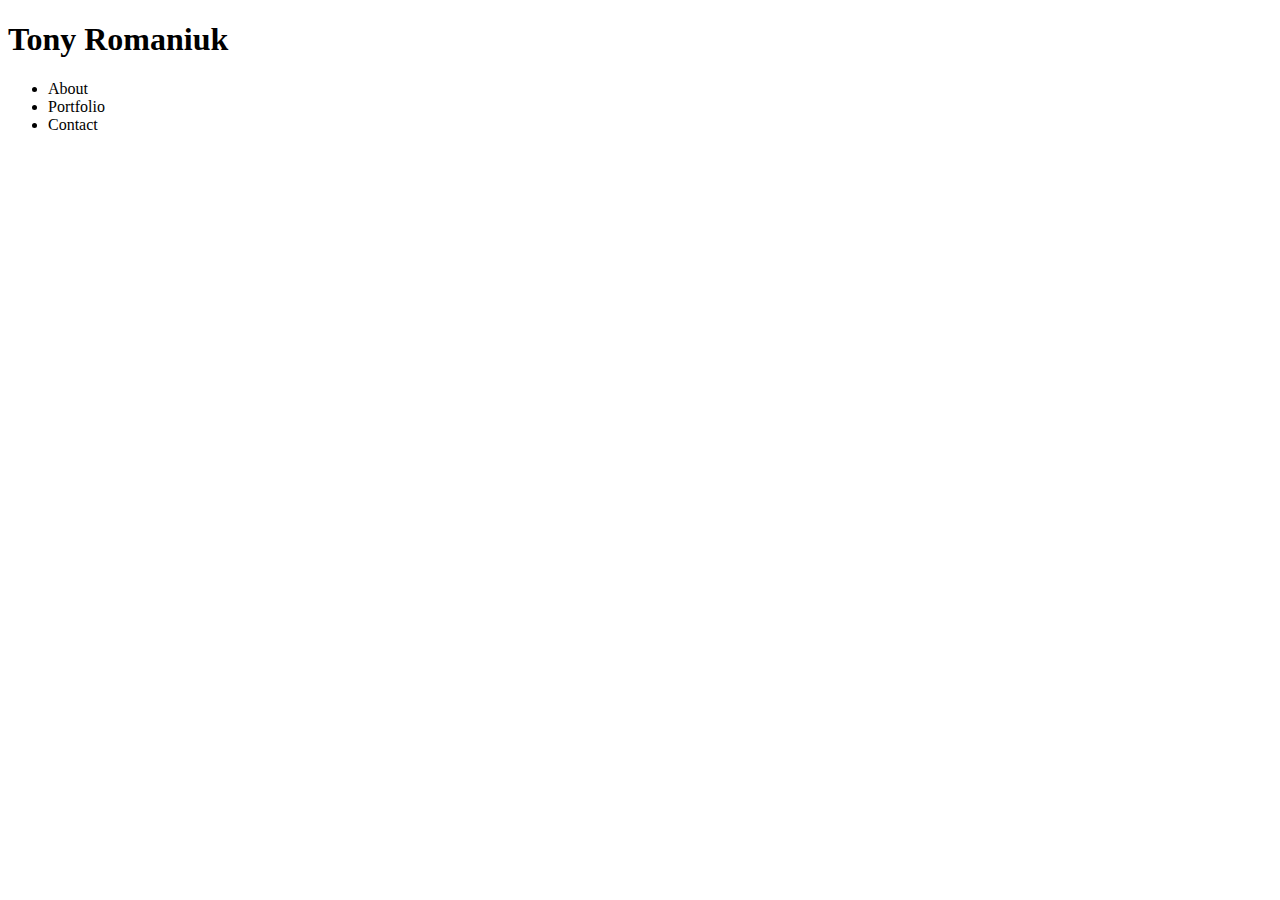
==== index.html @ a010b267 "Initial Commit" ====
<!DOCTYPE html>
<html>
<head>
    <title>About></title>
    <link rel="stylesheet" type="text/css" href="about.css">
</head>
<body>
    <div class="page-width">
        <div class="top-bar">
            <h1>Tony Romaniuk</h1>
                <div class="nav-list">
                <ul>
                    <li>About</li>
                    <li>Portfolio</li>
                    <li>Contact</li>
                </ul>
                </div>
        </div>
    </div>
</body>
</html>
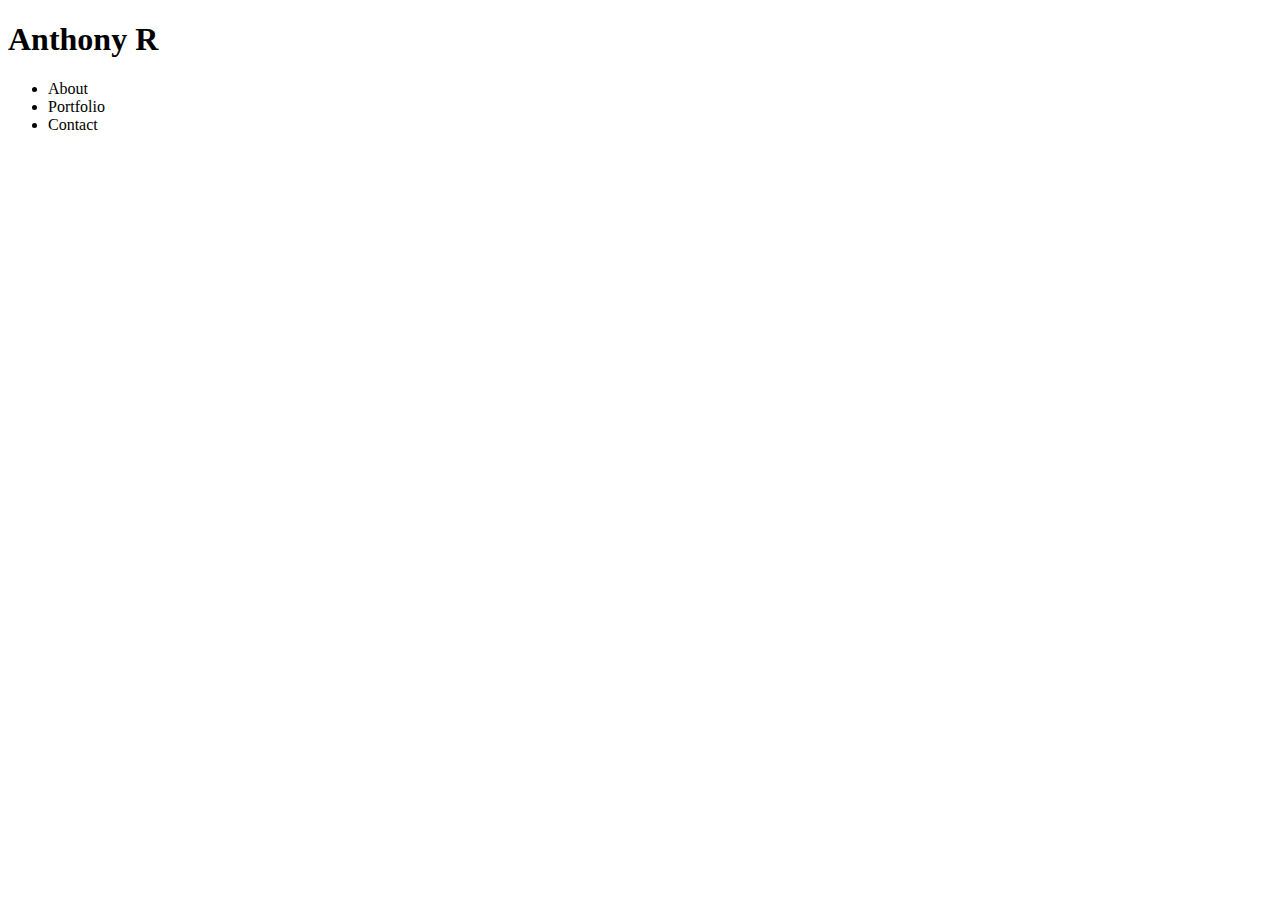
==== commit a789921d: "Name Change" ====
--- a/index.html
+++ b/index.html
@@ -7,7 +7,7 @@
 <body>
     <div class="page-width">
         <div class="top-bar">
-            <h1>Tony Romaniuk</h1>
+            <h1>Anthony R</h1>
                 <div class="nav-list">
                 <ul>
                     <li>About</li>
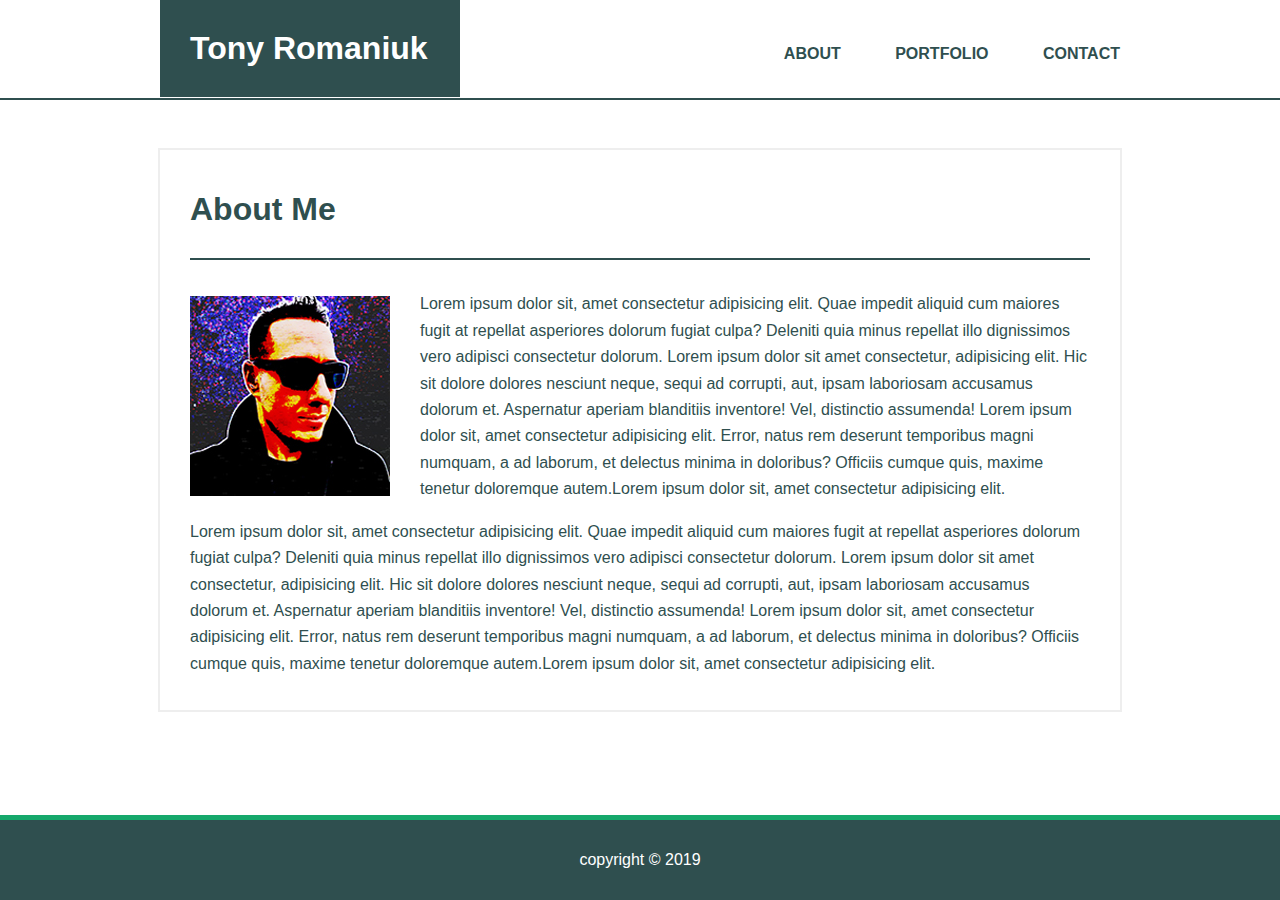
==== commit 9b1cfe07: "Index in Root Folder" ====
--- a/index.html
+++ b/index.html
@@ -1,23 +1,53 @@
 <!DOCTYPE html>
-<html>
+<html lang="en us">
+
 <head>
+    <meta charset="UTF-8">
     <title>About></title>
-    <link rel="stylesheet" type="text/css" href="about.css">
+    <link rel="stylesheet" type="text/css" href="index.css">
 </head>
+
 <body>
-    <div class="page-width">
-        <div class="top-bar">
-            <h1>Anthony R</h1>
-                <div class="nav-list">
-                <ul>
-                    <li>About</li>
-                    <li>Portfolio</li>
-                    <li>Contact</li>
-                </ul>
-                </div>
+
+<header> 
+    <div class="container">
+       
+        <div class="name-container">
+        <h1 class="name">Tony Romaniuk</h1>
         </div>
+       
+        <nav>
+            <ul>
+                <li><a href="#">About</a></li>
+                <li><a href="Portfolio/portfolio.html">Portfolio</a></li>
+                <li><a href="Contact/contact.html">Contact</a></li>
+            </ul>
+        </nav>
+    
     </div>
+</header>
+
+<main>
+    <div class="box-1">
+
+        <h1 class="about">About Me</h1>
+        <hr/>
+        
+        <img class="bio-image" src="About/me.jpg" alt="Image of Me" />
+
+        <p class="p1">Lorem ipsum dolor sit, amet consectetur adipisicing elit. Quae impedit aliquid cum maiores fugit at repellat asperiores dolorum fugiat culpa? Deleniti quia minus repellat illo dignissimos vero adipisci consectetur dolorum. Lorem ipsum dolor sit amet consectetur, adipisicing elit. Hic sit dolore dolores nesciunt neque, sequi ad corrupti, aut, ipsam laboriosam accusamus dolorum et. Aspernatur aperiam blanditiis inventore! Vel, distinctio assumenda! Lorem ipsum dolor sit, amet consectetur adipisicing elit. Error, natus rem deserunt temporibus magni numquam, a ad laborum, et delectus minima in doloribus? Officiis cumque quis, maxime tenetur doloremque autem.Lorem ipsum dolor sit, amet consectetur adipisicing elit.</p>
+
+        <p class="p2">Lorem ipsum dolor sit, amet consectetur adipisicing elit. Quae impedit aliquid cum maiores fugit at repellat asperiores dolorum fugiat culpa? Deleniti quia minus repellat illo dignissimos vero adipisci consectetur dolorum. Lorem ipsum dolor sit amet consectetur, adipisicing elit. Hic sit dolore dolores nesciunt neque, sequi ad corrupti, aut, ipsam laboriosam accusamus dolorum et. Aspernatur aperiam blanditiis inventore! Vel, distinctio assumenda! Lorem ipsum dolor sit, amet consectetur adipisicing elit. Error, natus rem deserunt temporibus magni numquam, a ad laborum, et delectus minima in doloribus? Officiis cumque quis, maxime tenetur doloremque autem.Lorem ipsum dolor sit, amet consectetur adipisicing elit.</p>
+  
+    </div>
+</main>
+
+<footer>
+    <p>copyright &copy; 2019</p>
+</footer>
+
 </body>
+
 </html>
 
 
--- a/index.css
+++ b/index.css
@@ -0,0 +1,140 @@
+body{
+    background-image: url("white-waves.png");
+    background-position: center;
+    background-repeat: no-repeat;
+    background-size: cover;
+    margin: 0;
+    font-family:Helvetica;
+}
+
+.container{
+    width:960px;
+    margin: 0 auto;
+    background-color:white;
+
+}
+
+header{
+    width: 100%;
+    height: 98px;
+    background: #fff;
+    clear: both;
+    box-shadow: 0px 2px 0px darkslategray;
+}
+
+.name-container{
+    width: 300px;
+    float: left;
+}
+
+.name{
+    color: #fff;
+    padding: 30px;
+    margin: 0;
+    background-color: darkslategray;
+}
+
+nav{
+    float: right;
+}
+
+nav ul{
+    margin: 0;
+    list-style: none;
+}
+
+nav li{
+    display: inline-block;
+    margin-left: 50px;
+    padding-top: 45px;
+}
+
+nav a{
+    font-family: helvetica;
+    font-weight: bold;
+    color: darkslategrey;
+    text-decoration: none;
+    text-transform: uppercase;
+}
+
+.box-1{
+    width:960px;
+    height: 560px;
+    color: darkslategray;
+    background-color: #fff;
+    border: 2px solid #eee;
+    clear: both;
+    margin: 50px auto;
+    overflow: hidden;
+}
+
+.about{
+    padding-left: 30px;
+    padding-top: 20px;
+}
+
+hr {
+    display: block;
+    position: relative;
+    height: 1px;
+    border: 0;
+    border-top: 2px solid darkslategray;
+    margin: 30px;
+    padding: 0;
+}
+
+.bio-image{
+    padding-top: 5px;
+    float: left;
+    padding-left: 30px;
+    margin-right: 30px;
+
+}
+
+.p1{
+    padding-right: 30px;
+    padding-left: 15px;
+    line-height: 1.65em;
+}
+
+.p2{
+    padding-right: 30px;
+    padding-left: 30px;
+    line-height: 1.65em;
+}
+
+
+footer{
+    position: fixed;
+    bottom: 0;
+    width: 100%;
+    height: 80px;
+    background-color: darkslategray;
+    border-top: solid 5px #15a86b;
+    text-align: center;
+}
+
+footer p{
+    color: #fff;
+    padding-top: 15px;
+}
+
+
+
+
+
+
+
+
+
+
+
+
+
+
+
+
+
+
+
+3
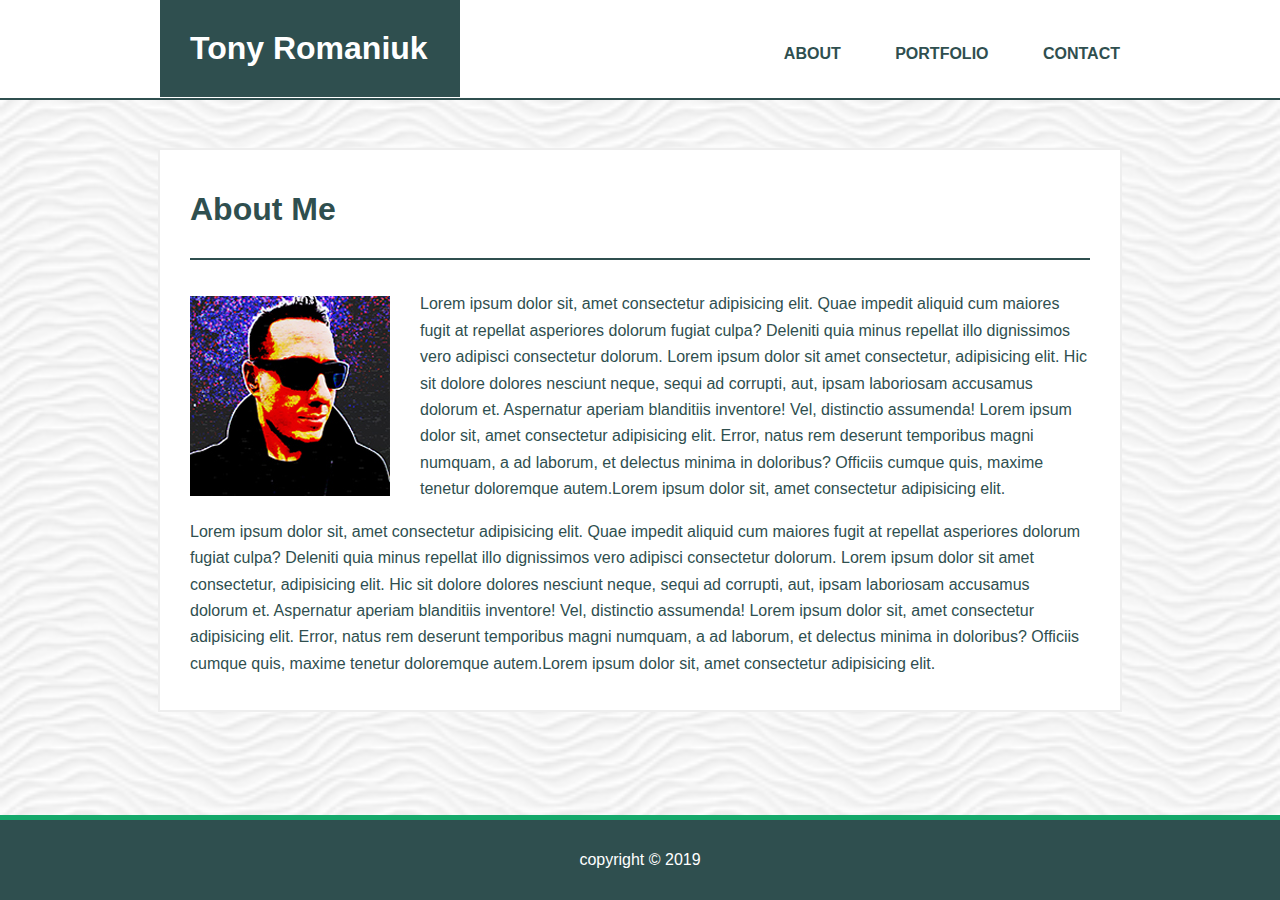
==== commit 45fbe8df: "Links Corrected After Index to Root" ====
--- a/index.html
+++ b/index.html
@@ -33,7 +33,7 @@
         <h1 class="about">About Me</h1>
         <hr/>
         
-        <img class="bio-image" src="About/me.jpg" alt="Image of Me" />
+        <img class="bio-image" src="me.jpg" alt="Image of Me" />
 
         <p class="p1">Lorem ipsum dolor sit, amet consectetur adipisicing elit. Quae impedit aliquid cum maiores fugit at repellat asperiores dolorum fugiat culpa? Deleniti quia minus repellat illo dignissimos vero adipisci consectetur dolorum. Lorem ipsum dolor sit amet consectetur, adipisicing elit. Hic sit dolore dolores nesciunt neque, sequi ad corrupti, aut, ipsam laboriosam accusamus dolorum et. Aspernatur aperiam blanditiis inventore! Vel, distinctio assumenda! Lorem ipsum dolor sit, amet consectetur adipisicing elit. Error, natus rem deserunt temporibus magni numquam, a ad laborum, et delectus minima in doloribus? Officiis cumque quis, maxime tenetur doloremque autem.Lorem ipsum dolor sit, amet consectetur adipisicing elit.</p>
 
